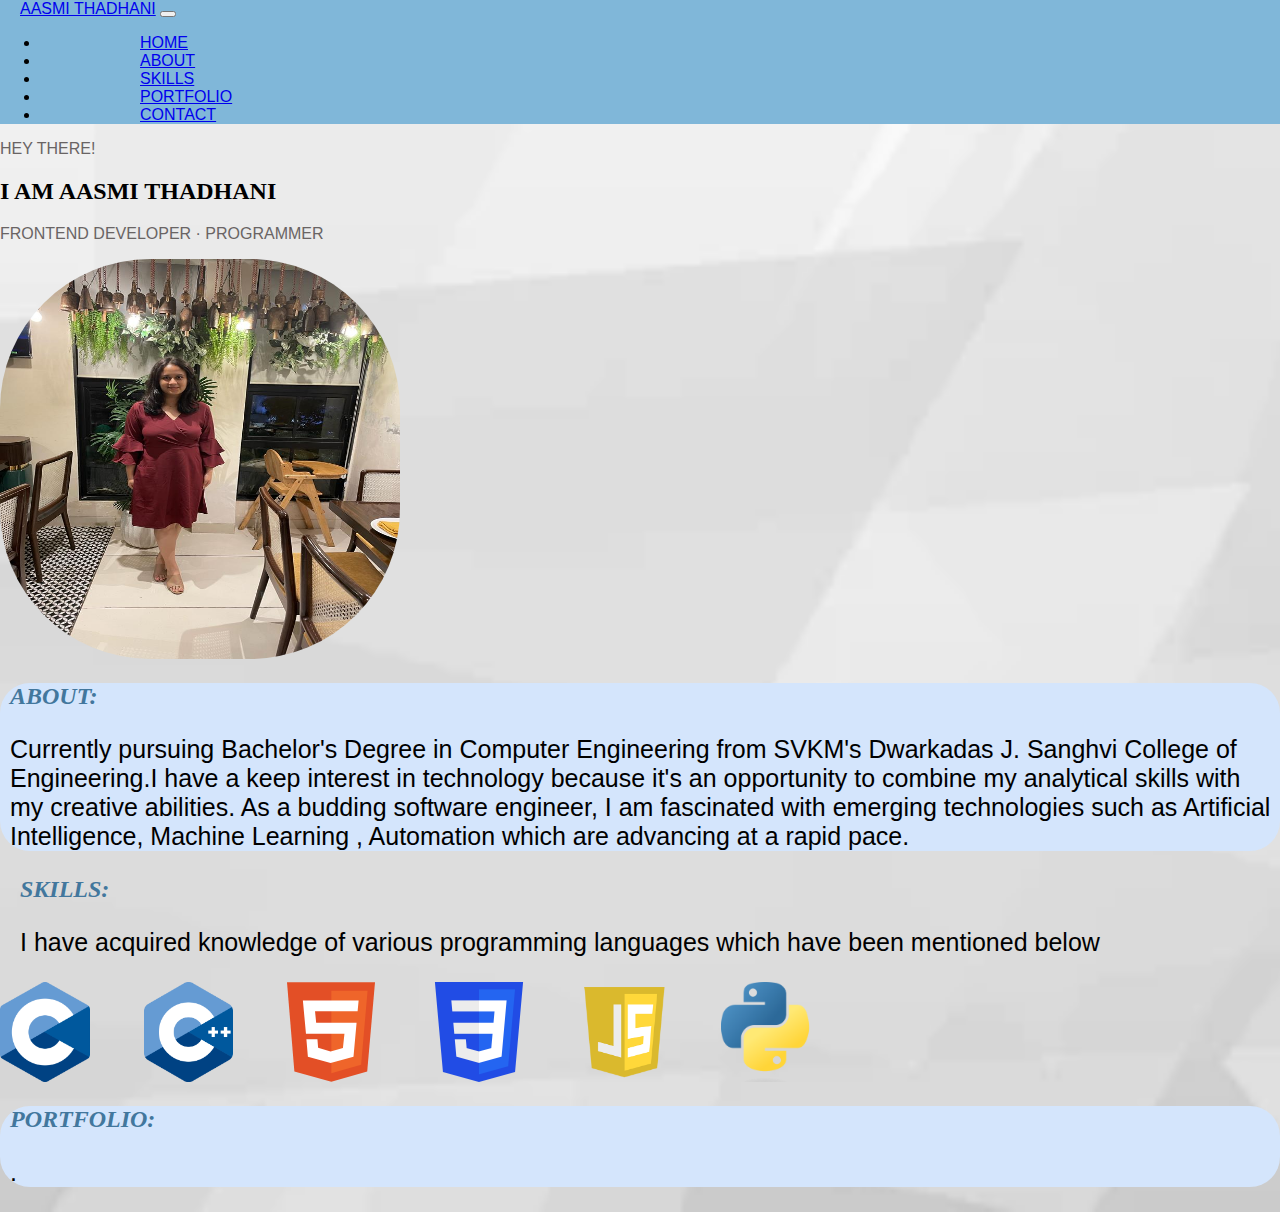
==== task1.2/task12.html @ 51572189 "Add files via upload" ====
<!DOCTYPE html>
<html lang="en">
<head>
    <meta charset="UTF-8">
    <meta http-equiv="X-UA-Compatible" content="IE=edge">
    <meta name="viewport" content="width=device-width, initial-scale=1.0">
    <title>portfolio</title>
    <link href="https://cdn.jsdelivr.net/npm/bootstrap@5.2.1/dist/css/bootstrap.min.css" rel="stylesheet" integrity="sha384-iYQeCzEYFbKjA/T2uDLTpkwGzCiq6soy8tYaI1GyVh/UjpbCx/TYkiZhlZB6+fzT" crossorigin="anonymous">
    <link rel="stylesheet" href="task12.css">
    
</head>
<body>
    <nav class="navbar navbar-expand-lg navbar-light bg-light">
        <div class="container-fluid" style="background-color: rgb(128, 183, 217);padding: 0px;">
          <a class="navbar-brand" href="#">AASMI THADHANI</a>
          <button class="navbar-toggler" type="button" data-bs-toggle="collapse" data-bs-target="#navbarNav" aria-controls="navbarNav" aria-expanded="false" aria-label="Toggle navigation">
            <span class="navbar-toggler-icon"></span>
          </button>
          <div class="collapse navbar-collapse" id="navbarNav">
            <ul class="navbar-nav">
              <li class="nav-item">
                <a class="nav-link active" aria-current="page" href="#">HOME</a>
              </li>
              <li class="nav-item">
                <a class="nav-link" href="#">ABOUT</a>
              </li>
              <li class="nav-item">
                <a class="nav-link" href="#">SKILLS</a>
              </li>
              <li class="nav-item">
                <a class="nav-link" href="#">PORTFOLIO</a>
              </li>
              <li class="nav-item">
                <a class="nav-link" href="task2.html">CONTACT</a>
              </li>
            </ul>
          </div>
        </div>
    </nav>
    <div class="container my-4">
      <div class="row featurette d-flex justify-content-center align-items-center">
        <div class="col-md-7">
          <p class="lead">HEY THERE!</p>
          <h2 class="featurette-heading fw-normal lh-1">I AM AASMI THADHANI</h2>
          <p class="lead">FRONTEND DEVELOPER &#183; PROGRAMMER</p>
        </div>
        <div class="col-md-5">
          <img class="bd-placeholder-img bd-placeholder-img-lg featurette-image img-fluid mx-auto" width="400" height="400" style="border-radius: 150px;"
          src="photo.jpeg">
          
        </div>
      </div>
    </div>


    <article class="blog-post mx-3">
      <h2 class="blog-post-title mb-1 mx-2">ABOUT:</h2>
      <p class="about">Currently pursuing Bachelor's Degree in Computer Engineering from SVKM's Dwarkadas J. Sanghvi College of Engineering.I have a keep interest in technology 
        because it's an opportunity to combine my analytical skills with my creative abilities. As a budding software engineer,
         I am fascinated with emerging technologies such as Artificial Intelligence, Machine Learning , Automation which
         are advancing at a rapid pace.</p>
    </article>
    
    <div class="container" id="containers" style="margin-left: 10px;">
      <h2 class="mt-4">SKILLS:</h2>
      <p class="about">I have acquired knowledge of various programming languages which have been mentioned below </p>
    </div>
    <div class="container py-5 mx-4 mx-5">
    <img class="c" src="c.png">
    <img class="c1" src="c++.png">
    <img class="html" src="html.svg">
    <img class="css" src="CSS.png">
    <img class="javascript" src="javascript.png">
    <img class="python" src="Python.png">
   </div>
   <article class="blog-post mx-3">
    <h2 class="blog-post-title mb-1 mx-2">PORTFOLIO:</h2>
    <p class="about">.</p>
  </article>

 

    
</body>
</html>
---- task1.2/task12.css ----
.nav-link
{
   font-family: 'Gill Sans', 'Gill Sans MT', Calibri, 'Trebuchet MS', sans-serif;
   margin-left: 100px;
}
.navbar-brand
{
    margin-left: 20px;
    font-family: 'Gill Sans', 'Gill Sans MT', Calibri, 'Trebuchet MS', sans-serif;
}

.lead
{
    font-family: 'Gill Sans', 'Gill Sans MT', Calibri, 'Trebuchet MS', sans-serif;
    color: rgb(105, 100, 100);
}
.blog-post-title,.mt-4
{
    font-style: italic;
    font-weight: bold;
    margin-left: 10px;
    color: rgb(66, 119, 157);
}
.about
{
    font-family: 'Gill Sans', 'Gill Sans MT', Calibri, 'Trebuchet MS', sans-serif;
    font-size: 25px;
    margin-left :10px;
}
.blog-post
{
   background-color: rgb(212, 229, 252);
   border-radius: 30px;
}
.c,.c1,.html,.css,.javascript,.python
{
    height: 100px;
    margin-right: 50px;
}
body 
{
    margin: 0px;
    background-image: url(background.png) ;
    background-size: cover;
    
}
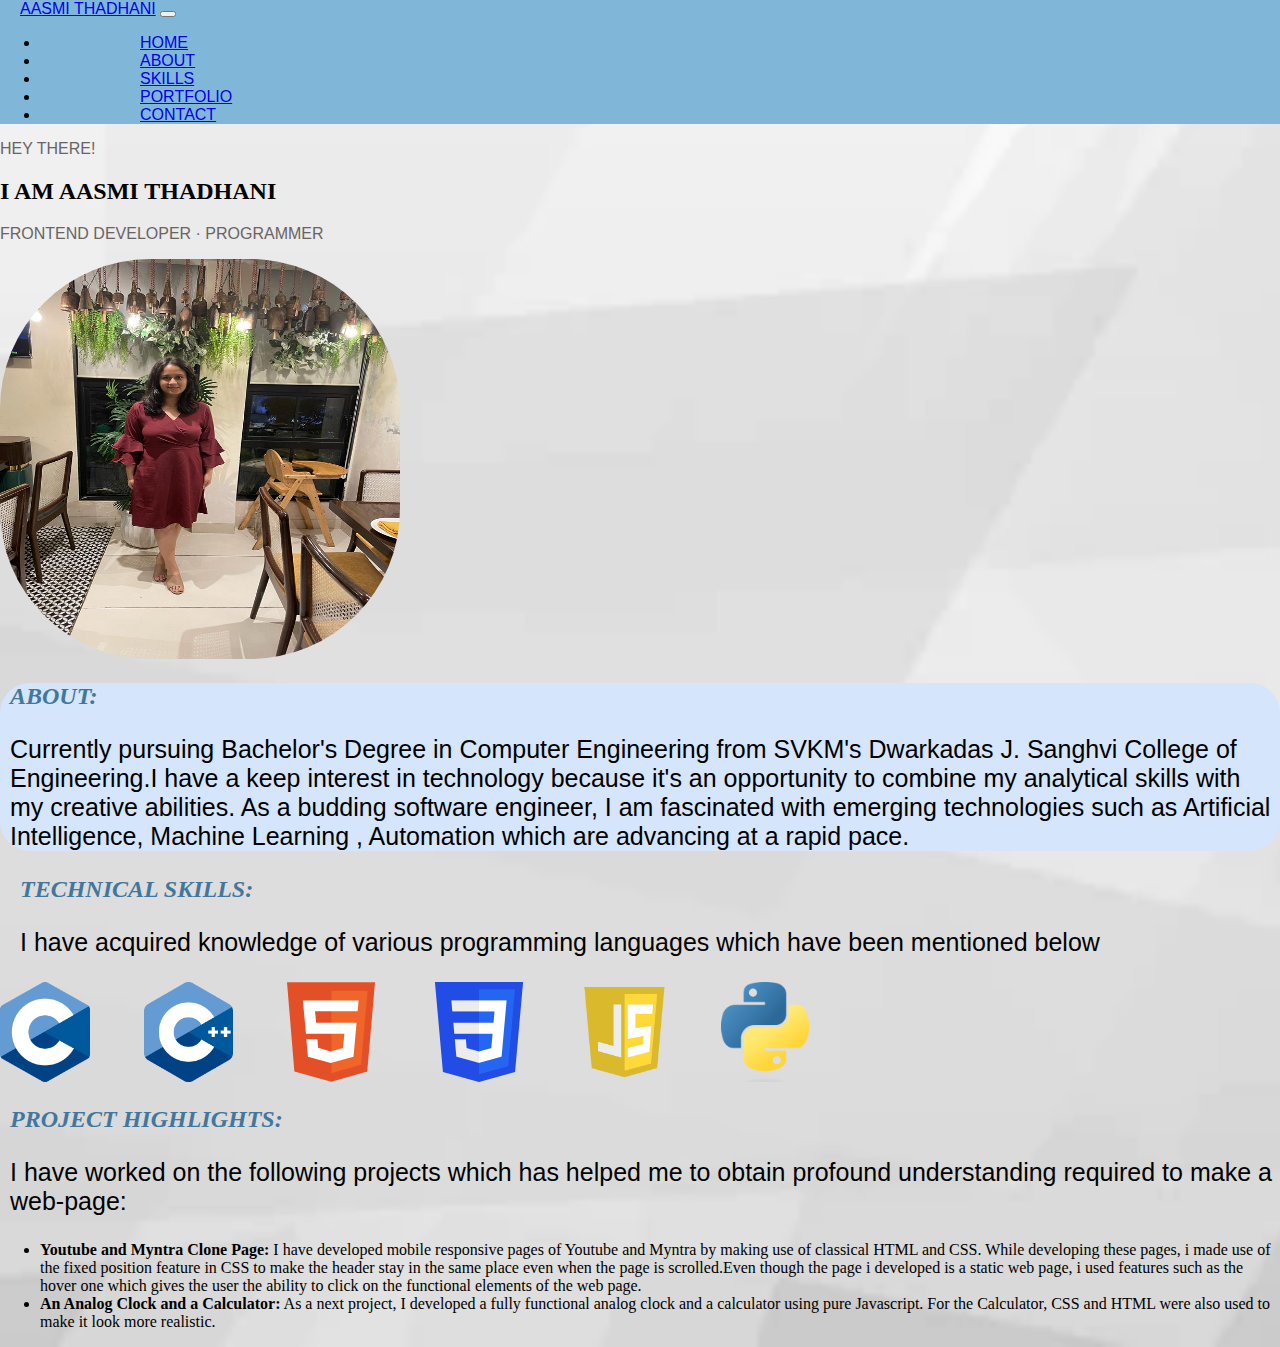
==== commit 295e69b3: "Update task12.html" ====
--- a/task1.2/task12.html
+++ b/task1.2/task12.html
@@ -11,7 +11,7 @@
 </head>
 <body>
     <nav class="navbar navbar-expand-lg navbar-light bg-light">
-        <div class="container-fluid" style="background-color: rgb(128, 183, 217);padding: 0px;">
+        <div class="container-fluid" style="background-color: rgb(128, 183, 217);padding: 0px">
           <a class="navbar-brand" href="#">AASMI THADHANI</a>
           <button class="navbar-toggler" type="button" data-bs-toggle="collapse" data-bs-target="#navbarNav" aria-controls="navbarNav" aria-expanded="false" aria-label="Toggle navigation">
             <span class="navbar-toggler-icon"></span>
@@ -62,7 +62,7 @@
     </article>
     
     <div class="container" id="containers" style="margin-left: 10px;">
-      <h2 class="mt-4">SKILLS:</h2>
+      <h2 class="mt-4">TECHNICAL SKILLS:</h2>
       <p class="about">I have acquired knowledge of various programming languages which have been mentioned below </p>
     </div>
     <div class="container py-5 mx-4 mx-5">
@@ -73,13 +73,30 @@
     <img class="javascript" src="javascript.png">
     <img class="python" src="Python.png">
    </div>
-   <article class="blog-post mx-3">
-    <h2 class="blog-post-title mb-1 mx-2">PORTFOLIO:</h2>
-    <p class="about">.</p>
-  </article>
+   
 
- 
+ <article class="past-project">
+  <h2 class="blog-post-title mb-1 mx-2">PROJECT HIGHLIGHTS:</h2>
+  <p class="about">I have worked on the following projects which has helped me to obtain profound understanding required to make a web-page:</p>
+  <ul class="list-group">
+    <li class="list-group-item"><strong>Youtube and Myntra Clone Page:</strong> 
+      I have developed mobile responsive pages of Youtube and Myntra by making use of classical HTML and CSS. 
+      While developing these pages, i made use of the fixed position feature in CSS to make the header stay
+      in the same place even when the page is scrolled.Even though the page i developed is a static web page,
+      i used features such as the hover one which gives the user the ability to click on the functional elements of the web page.
+    </li>
+    <li class="list-group-item"><strong>An Analog Clock and a Calculator:</strong> 
+      As a next project, I developed a fully functional analog clock and a calculator using pure Javascript.
+      For the Calculator, CSS and HTML were also used to make it look more realistic.
+
+
+     
+    </li>
+    
+  </ul>
+
+ </article>
 
     
 </body>
-</html>+</html>
